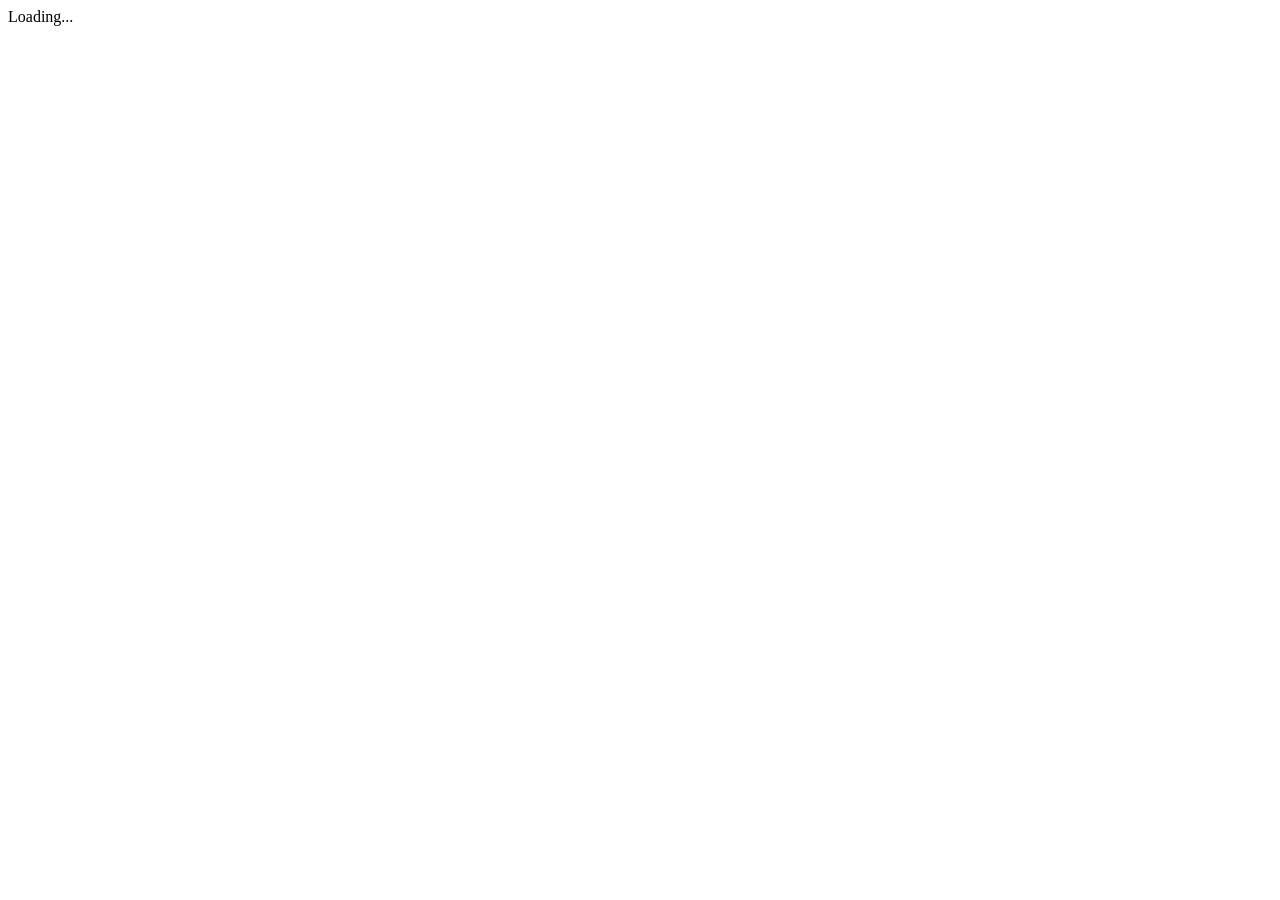
==== src/index.html @ 90898007 "Initial commit" ====
<!DOCTYPE html>
<html lang="en">
  <head>
    <title>My app</title>
    <meta charset="UTF-8" />
    <base href="/">
    <meta property="og:image" content="https://bolt.new/static/og_default.png" />
    <meta name="twitter:card" content="summary_large_image" />
    <meta name="twitter:image" content="https://bolt.new/static/og_default.png" />
  </head>
  <body>
    <app-root>Loading...</app-root>
  </body>
</html>
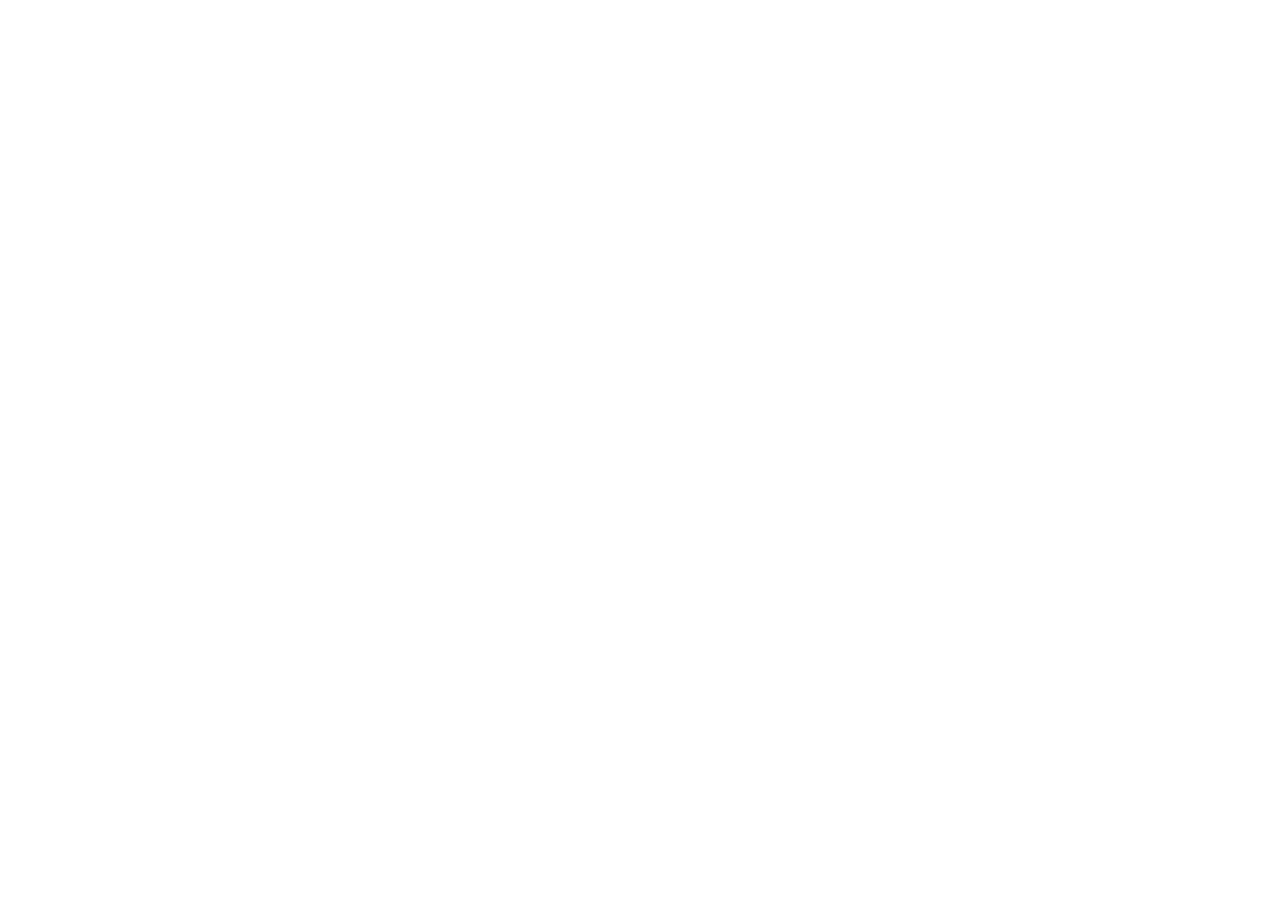
==== commit 4c581fbd: "estilos, html y creacion del registro" ====
--- a/src/index.html
+++ b/src/index.html
@@ -1,14 +1,13 @@
 <!DOCTYPE html>
-<html lang="en">
+<html lang="es">
   <head>
-    <title>My app</title>
+    <title>Órdenes de mantenimiento</title>
     <meta charset="UTF-8" />
-    <base href="/">
-    <meta property="og:image" content="https://bolt.new/static/og_default.png" />
-    <meta name="twitter:card" content="summary_large_image" />
-    <meta name="twitter:image" content="https://bolt.new/static/og_default.png" />
+    <meta name="viewport" content="width=device-width, initial-scale=1" />
+    <meta name="description" content="Registro y seguimiento de órdenes de mantenimiento para equipos de cómputo." />
+    <base href="/" />
   </head>
   <body>
-    <app-root>Loading...</app-root>
+    <app-root></app-root>
   </body>
 </html>
